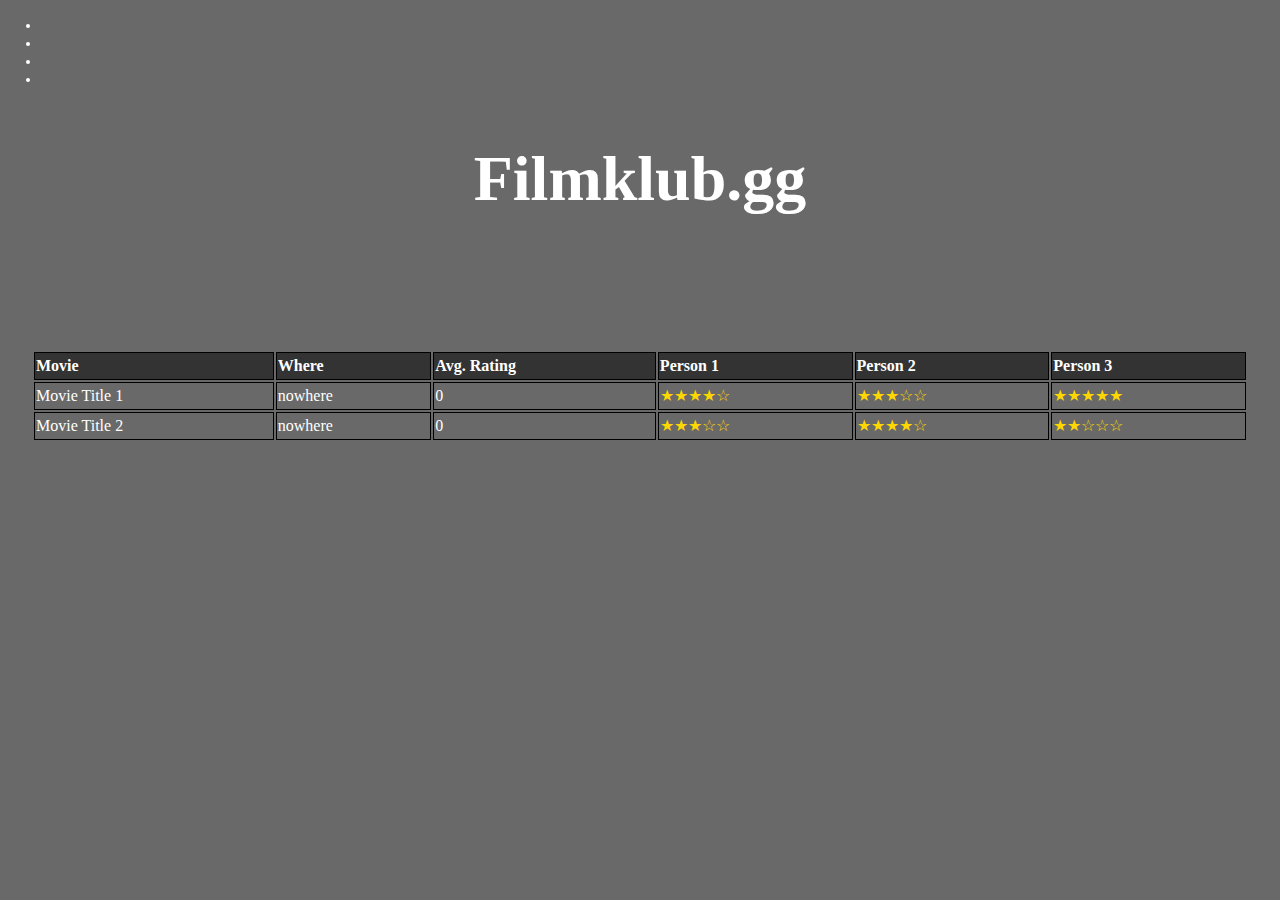
==== filmklub.gg/HTML/index.html @ 8540362c "Add files via upload" ====
<!DOCTYPE html>
<html lang="en">
<head>
    <meta charset="UTF-8">
    <meta name="viewport" content="width=device-width, initial-scale=1.0">
    <title>Filmklub</title>
    <link rel="stylesheet" href="../Assets/CSS/globalStyle.css">
    <link rel="stylesheet" href="../Assets/CSS/index.css">
</head>
<body>
    <header>
    <nav>
        <ul>
            <li><a href=""></a></li>
            <li><a href=""></a></li>
            <li><a href=""></a></li>
            <li><a href=""></a></li>
        </ul>
    </nav>
    </header>

    <main>
        <h1>Filmklub.gg</h1>
        <section class="ratingTbl">
            <article>
                <table>
                    <table>
                        <thead>
                            <tr>
                                <th>Movie</th>
                                <th>Where</th>
                                <th>Avg. Rating</th>
                                <th>Person 1</th>
                                <th>Person 2</th>
                                <th>Person 3</th>
                                <!-- Add more people as needed -->
                            </tr>
                        </thead>
                        <tbody>
                            <tr>
                                <td>Movie Title 1</td>
                                <td>nowhere</td>
                                <td>0</td>
                                <td class="rating">★★★★☆</td>
                                <td class="rating">★★★☆☆</td>
                                <td class="rating">★★★★★</td>
                                <!-- Add more ratings as needed -->
                            </tr>
                            <tr>
                                <td>Movie Title 2</td>
                                <td>nowhere</td>
                                <td>0</td>
                                <td class="rating">★★★☆☆</td>
                                <td class="rating">★★★★☆</td>
                                <td class="rating">★★☆☆☆</td>
                                <!-- Add more ratings as needed -->
                            </tr>
                            <!-- Add more movies and ratings as needed -->
                        </tbody>
                    </table>
                </table>
            </article>
        </section>
    </main>
    <footer>
        
    </footer>
</body>
</html>
---- filmklub.gg/Assets/CSS/globalStyle.css ----
*,
*::before,
*::after{
    box-sizing: border-box;
}

body{
    margin: 0;
    padding: 0;
    background-color: #696969;
    color: white;
}


:root{
    --stdPadding: 0px;
    --stdMargin: 0px;
}


h1{
    font-size: 64px;
    text-align: center;
    padding-bottom: 3rem;
}

body{
    margin: 0;
    padding: 0;
    line-height: 1.5;
}

section{
    padding: 1rem;
}

ul li {
    font-size: 12px;
      text-align: left;
  }
---- filmklub.gg/Assets/CSS/index.css ----
*,
*::before,
*::after{
    box-sizing: border-box;
}

.rating {
    color: #ffd700;
}

th {
    background-color: #333;
    color: #fff;
}

th, td {
    border: 1px solid #000000;
    text-align: left;
}

table{
    width: 100%;
    margin: auto;
}

.ratingTbl {
    padding: 2rem;

}
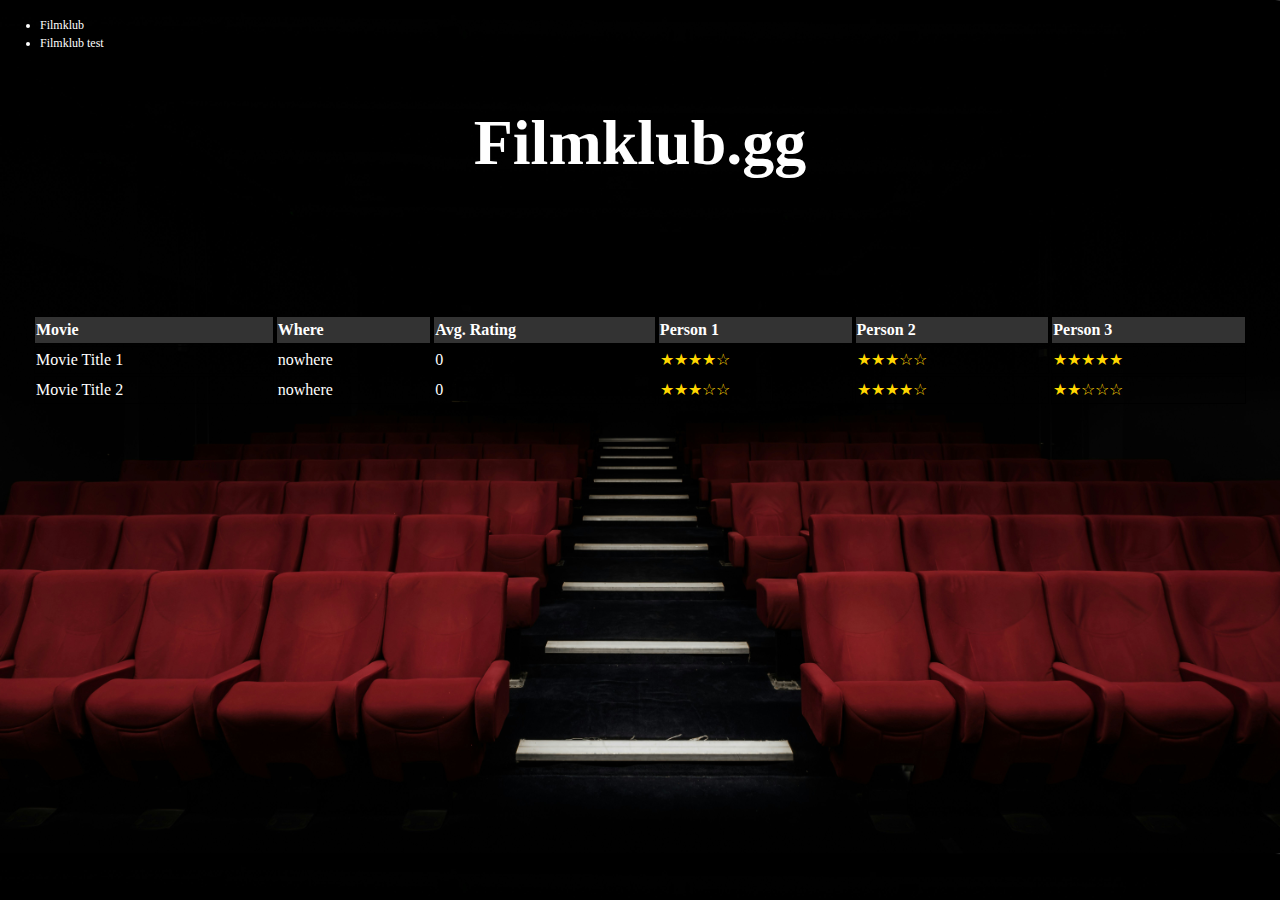
==== commit abe7bf2e: "background changes" ====
--- a/filmklub.gg/HTML/index.html
+++ b/filmklub.gg/HTML/index.html
@@ -9,12 +9,10 @@
 </head>
 <body>
     <header>
-    <nav>
+        <nav>
         <ul>
-            <li><a href=""></a></li>
-            <li><a href=""></a></li>
-            <li><a href=""></a></li>
-            <li><a href=""></a></li>
+            <li><a href="./filmklub.html">Filmklub</a></li>
+            <li><a href="./index.html">Filmklub test</a></li>
         </ul>
     </nav>
     </header>
--- a/filmklub.gg/Assets/CSS/globalStyle.css
+++ b/filmklub.gg/Assets/CSS/globalStyle.css
@@ -7,10 +7,11 @@
 body{
     margin: 0;
     padding: 0;
+    background-image: url('../images/felix-mooneeram-evlkOfkQ5rE-unsplash\ \(1\).jpg');
+    background-size: cover;
     background-color: #696969;
     color: white;
 }
-
 
 :root{
     --stdPadding: 0px;
@@ -37,4 +38,10 @@
 ul li {
     font-size: 12px;
       text-align: left;
-  }+  }
+
+  ul li a {
+    color: white;
+    text-decoration: none;
+  }
+
